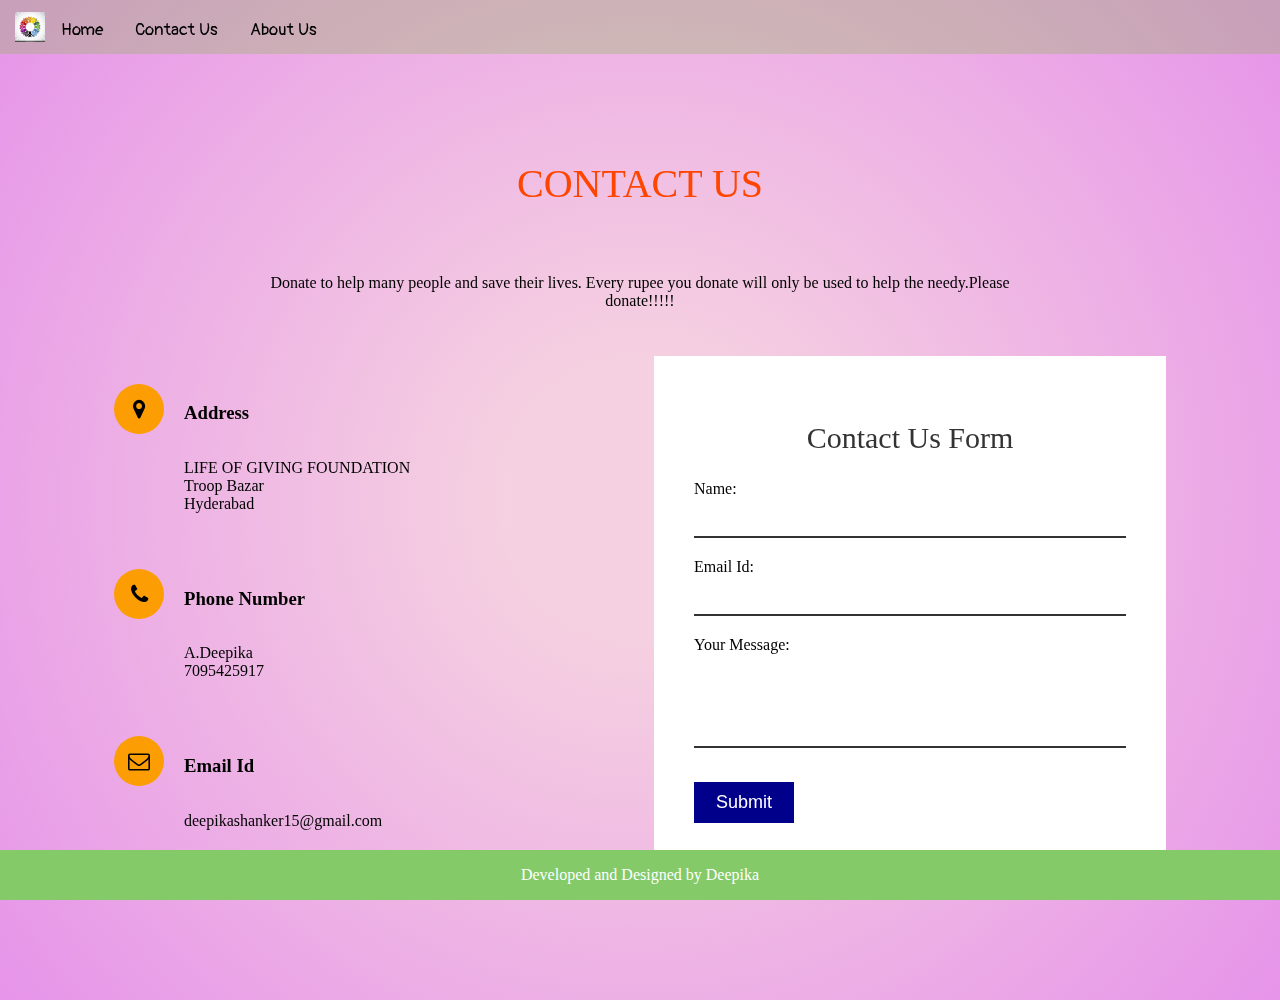
==== contactus.html @ bc552bfb "Add files via upload" ====
<!DOCTYPE html>
<html>
<head>
  <title>Donate Now</title>
  <link href="style.css" rel="stylesheet">
  <link rel="preconnect" href="https://fonts.gstatic.com">
  <link href="https://fonts.googleapis.com/css2?family=Pangolin&display=swap" rel="stylesheet">
    <link rel="stylesheet" type="text/css" href="Contact Us.css">
  <link rel="stylesheet" href="https://cdnjs.cloudflare.com/ajax/libs/font-awesome/4.7.0/css/font-awesome.min.css">
    
</head>
<body style="margin:0">
  <div id="nav">
    <span style="padding-top:12px;padding-left:15px"id="spa"><img src="logo.png" width="30px"></span>
    <span id="spa"><a class="active" href="index.html">Home</a></span>
    <span id="spa"><a class="active" href="contactus.html">Contact Us</a></span>
    <span id="spa"><a class="active" href="about.html">About Us</a></span>
  </div>

  <div class="main">
    <section class="contact">
      <div class="data">
        <h2>CONTACT US</h2></br>
        <p>Donate to help many people and save their lives. Every rupee you donate will only be used to help the needy.Please donate!!!!!</p>
        </div>
        <div class="details">
          <div class="info">
            <div class="box">
              <div class="icon"><i class="fa fa-map-marker" aria-hidden="true"></i></div>
              <div class="text">
                <h3>Address</h3>
                <p> LIFE OF GIVING FOUNDATION<br>Troop Bazar<br>Hyderabad</p>
              </div>
            </div>

            <div class="box">
              <div class="icon"><i class="fa fa-phone" aria-hidden="true"></i></div>
              <div class="text">
                <h3>Phone Number</h3>
                <p>A.Deepika<br>7095425917</p>
              </div>
            </div>

            <div class="box">
              <div class="icon"><i class="fa fa-envelope-o" aria-hidden="true"></i></div>
              <div class="text">
                <h3>Email Id</h3>
                <p>deepikashanker15@gmail.com</p>
             </div>
             </div>
           </div>
           <div class="contactForm">
             <form>
               <h2>Contact Us Form</h2>
               <div class="inputbox">
                  <label for="name">Name:</label><br>
                 <input type="text name=" required="required">
                 
               </div>
               <div class="inputbox">
                  <label for="emailid">Email Id:</label><br>
                 <input type="text name=" required="required">
               </div>
               <div class="inputbox">
                   <label for="msg">Your Message:</label><br>
                   <textarea rows="4" cols="50" placeholder=""></textarea>
              </div>
               <div class="inputbox">
                 <input type="Submit" name="submit" value="Submit">
               </div>
               </form>
             </div>
          </div>
      </section>
  </div>
<div class="footer">
<p> Developed and Designed by Deepika</p>
</div>
</html>
---- style.css ----
#nav
{
    overflow: hidden;
    background-color: hsla(89, 43%, 51%, 0.3);
    position: fixed;
    top: 0;
    width: 100%;
}
#spa
{
    float: left;
    padding-top: 5px;
    padding-bottom:0px
}
.active
{
    float: left;
    display: block;
    color: black;
    text-align: center;
    padding: 14px 16px;
    text-decoration: none;
    font-size: 17px;
    font-family: 'Pangolin', cursive;
}
.active:hover
{
    background-color: #111;
    color: white;
}
.img2
{
    float:left;
    margin-right: 16px;
    margin-top: 0px;
}
.ar
{
    margin-top: 70px;
    margin-left: 20px;
    font-family: 'Pangolin', cursive;
    margin-bottom: 70px;
    font-size: 15px;
}
.footer
{
    position: fixed;
    left: 0;
    bottom: 0;
    width: 100%;
    background-color: #84ca69;
    color: white;
    text-align: center;
}

.about
{
    width:1000px;
    background-color: rgba(255, 99, 71, 0.5);
    height: 400px;
    margin-left: 250px;
    color:black;
    border-radius: 20px;
    margin-top: 50px
}
.img3
{
    float:right;
    margin-top: 0px;
    margin-right: 20px;
}
#cov
{
    margin-top: 70px;
    margin-left: 20px;
    font-family: 'Pangolin', cursive;
    margin-bottom: 70px;
    text-align: center;
    font-size: 50px;
    margin-bottom: 15px;
}
.ai
{
    margin-top: 0px;
    padding-top: 35px;
    margin-left: 20px;
    font-family: 'Pangolin', cursive;
    margin-bottom: 70px;
    font-size: 17px;
}
#h1
{
    font-size:40px;
    color: yellow;
}


.main
{
background: rgb(238,174,202);
background: radial-gradient(circle, rgba(238,174,202,0.5777661406359419) 17%, rgba(230,148,233,1) 100%);
}

.contact{
position: relative;
min-height: 100vh;
padding: 50px 100px;
display: flex;
justify-content: center;
align-items: center;
flex-direction: column;
}

.contact .data {
  max-width: 800px;
  text-align: center;
}

.contact .data h2 {
  font-size: 40px;
  font-weight: 500;
  color:orangered;
}

.contact .data p {
  font-weight: 300;
  color:black;
}
.details {
  width: 100%;
  display: flex;
  justify-content: center;
  margin-top: 30px;
  align-items: center;
}

.details .info {
  width: 50%;
  display: flex;
  flex-direction: column;
}
.details .info .box{
  position:relative;
  padding:20px 0;
  display:flex;
}

.details .info .box .icon{
  min-width: 50px;
  height:50px;
  background: #fc9d03;
  display: flex;
  justify-content: center;
  align-items: center;
  border-radius: 50%;
  font-size: 22px;
}
.details .info .box .text{
  display: flex;
  margin-Left: 20px;
  font-size: 16px;
  color:black;
  flex-direction: column;
  font-weight: 300;
}
.details.info.box.text h3{

  color: #00bcd4;
  font-weight: 500;
  }
.contactForm{
  width: 40%;
  padding: 40px;
  background: #fff;
}
.contactForm h2{
  font-size: 30px;
  color: #333;
  font-weight: 500;
  text-align: center;
}
.contactForm .inputbox{
  position:relative;
  margin-top: 10px;
}
.contactForm .inputbox input,
.contactForm .inputbox textarea{
  width: 100%;
  padding: 5px 0;
  font-size: 16px;
  margin: 10px 0;
  border: none;
  border-bottom:2px solid #333;
  outline:none;
  resize:none;
  }
.contactForm .inputbox span{
  position:absolute;
  Left:0;
  padding: 5px 0;
 font-size:16px;
 margin: 10px 0;
 pointer-events:none;
 transition:0.5s;
 color:#666;
}
.contactForm .inputBox input:focus ~ span,
.contactForm .inputBox input:focus ~ span,
.contactForm .inputBox textarea:focus ~ span,
.contactForm .inputBox textarea:valid ~ span

{
  color: #91e63;
  font-size: 12px;
  transform:translateY(-20px);
}
.contactForm .inputbox input[type="submit"]{
  width: 100px;
  background: darkblue;
  color: #fff;
  border:none;
  cursor:pointer;
  padding:10px;
  font-size:18px;
}

@media(max-width:991px){
  .contact{
    padding:50px;
  }
  .details{
    flex-direction:column;
  }
  .details .info{
    margin-bottom: 40px;
  }
  .details .info{
    width:100%;
  }}
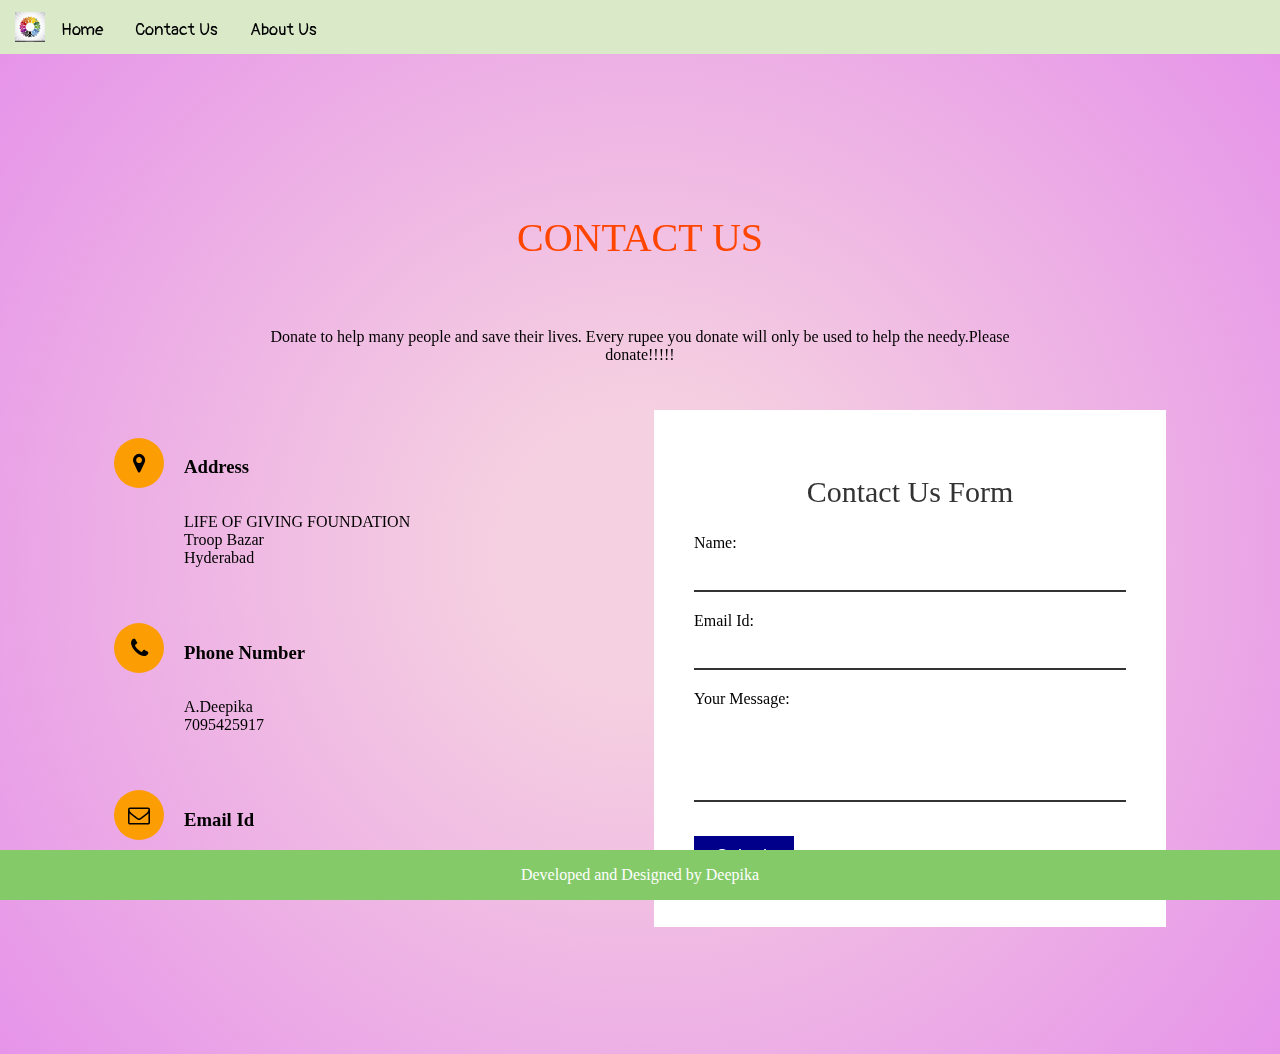
==== commit 0a0f5de0: "Update contactus.html" ====
--- a/contactus.html
+++ b/contactus.html
@@ -15,7 +15,7 @@
     <span id="spa"><a class="active" href="index.html">Home</a></span>
     <span id="spa"><a class="active" href="contactus.html">Contact Us</a></span>
     <span id="spa"><a class="active" href="about.html">About Us</a></span>
-  </div>
+  </div><br><br><br>
 
   <div class="main">
     <section class="contact">
@@ -76,4 +76,4 @@
 <div class="footer">
 <p> Developed and Designed by Deepika</p>
 </div>
-</html>+</html>
